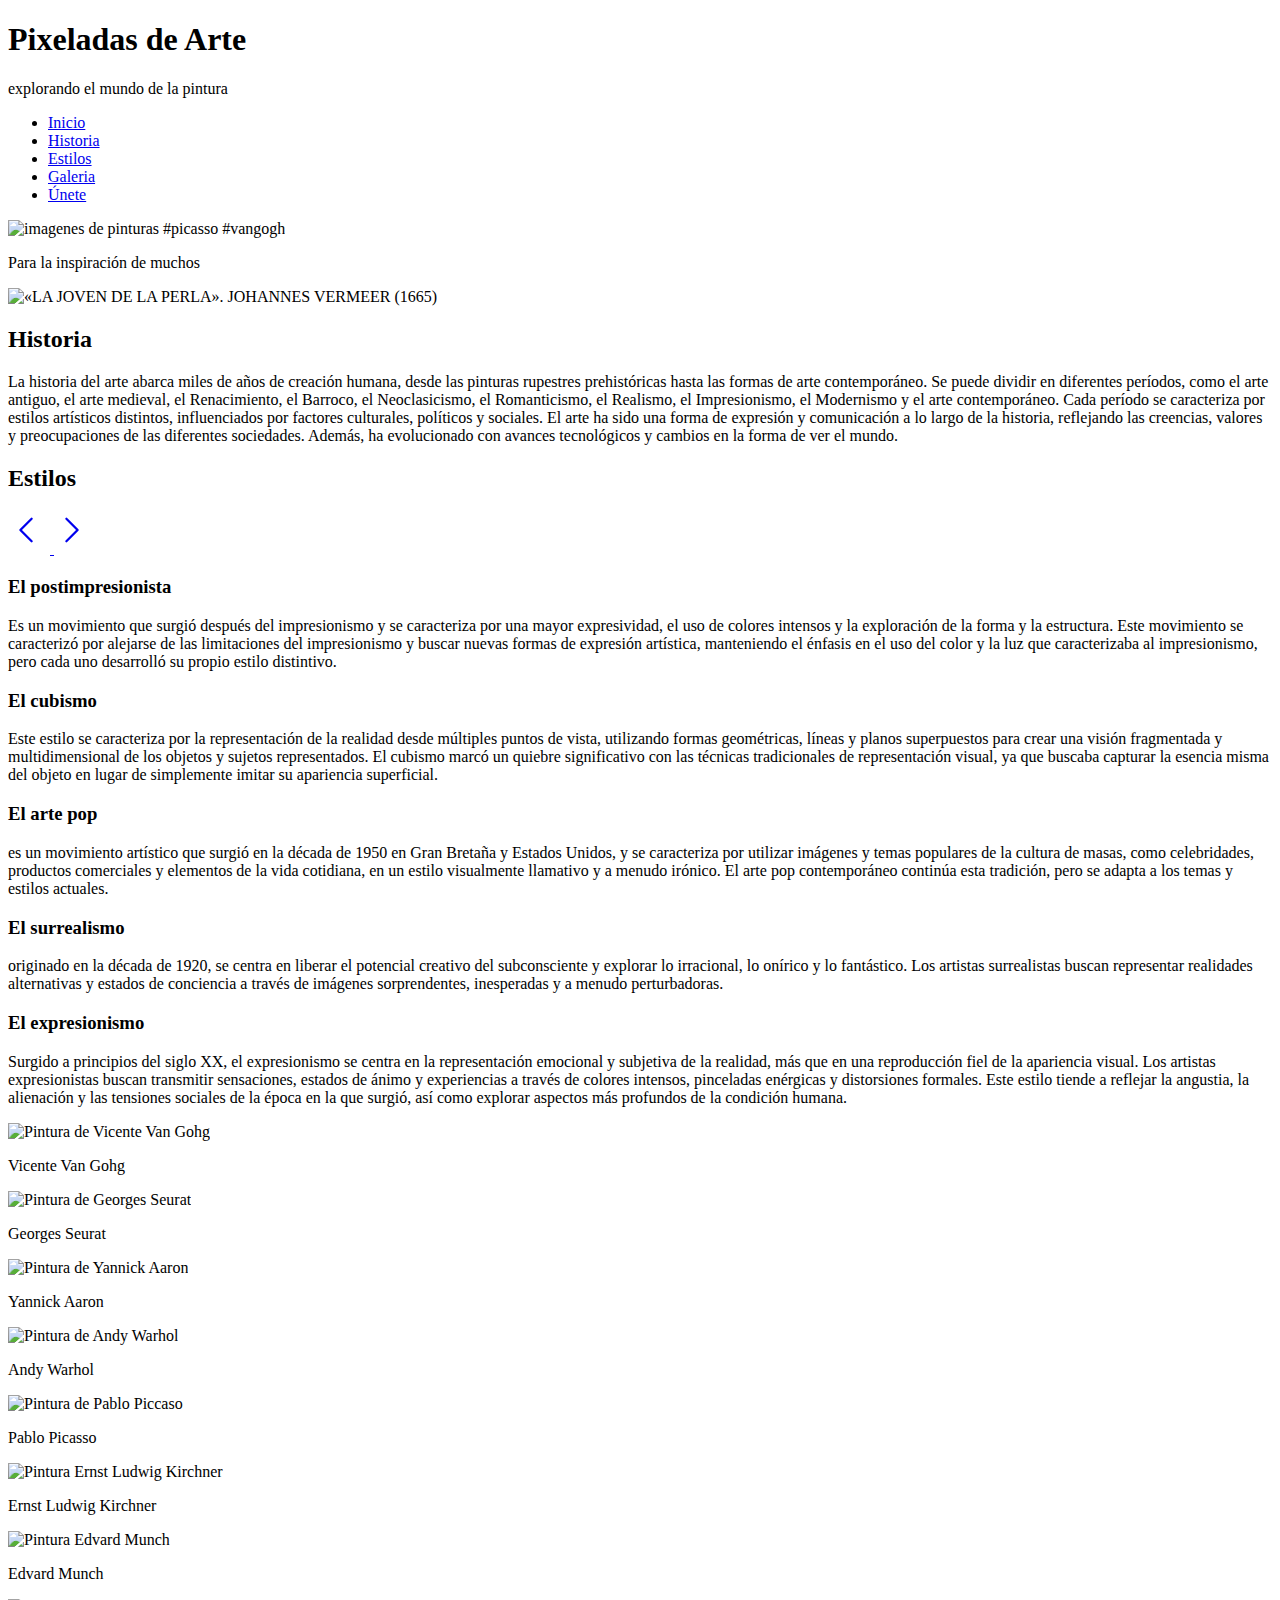
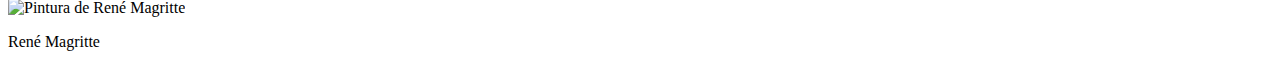
==== index.html @ f4a7b66a "Add files via upload" ====
<!DOCTYPE html>
<html lang="es">
	<head>
		<meta charset="UTF-8" />
		<meta name="viewport" content="width=device-width, initial-scale=1.0" />
		<title>Pixeladas de arte</title>
	</head>
	<body>
		<header id="inicio">
			<h1>Pixeladas de Arte</h1>
			<p>explorando el mundo de la pintura</p>

			<nav class="menu">
				<ul class="lista-menu">
					<li><a href="#inicio">Inicio</a></li>
					<li><a href="#history">Historia</a></li>
					<li><a href="#estilos">Estilos</a></li>
					<li><a href="#galeria_de_estilos">Galeria</a></li>
					<li class="login"><a href="login/index.html">Únete</a></li>
				</ul>
			</nav>

			<div class="hero">
				<img
					class="img-hero-header"
					src="imagenes/primer.img1.jpg"
					alt="imagenes de pinturas #picasso #vangogh"
				/>
				<div class="content-titulo-hero">
					<p class="titulo-hero-header">Para la inspiración de muchos</p>
				</div>
			</div>
		</header>
		<section id="history">
			<div class="content-img-history">
				<img
					class="img-history"
					src="imagenes/segunda.img12.jpg"
					alt="«LA JOVEN DE LA PERLA». JOHANNES VERMEER (1665)"
				/>
			</div>
			<div class="content-history">
				<h2>Historia</h2>
				<p>
					La historia del arte abarca miles de años de creación humana, desde
					las pinturas rupestres prehistóricas hasta las formas de arte
					contemporáneo. Se puede dividir en diferentes períodos, como el arte
					antiguo, el arte medieval, el Renacimiento, el Barroco, el
					Neoclasicismo, el Romanticismo, el Realismo, el Impresionismo, el
					Modernismo y el arte contemporáneo. Cada período se caracteriza por
					estilos artísticos distintos, influenciados por factores culturales,
					políticos y sociales. El arte ha sido una forma de expresión y
					comunicación a lo largo de la historia, reflejando las creencias,
					valores y preocupaciones de las diferentes sociedades. Además, ha
					evolucionado con avances tecnológicos y cambios en la forma de ver el
					mundo.
				</p>
			</div>
		</section>
		<main>
			<section id="estilos">
				<div class="content-h2-estilos">
					<h2>Estilos</h2>
				</div>
				<div class="content-carrusel">
					<a href="#" class="left-arrow">
						<svg
							xmlns="http://www.w3.org/2000/svg"
							viewBox="0 0 28 28"
							fill="currentColor"
							style="width: 42px; height: 42px"
						>
							<path
								fill-rule="evenodd"
								d="M7.72 12.53a.75.75 0 0 1 0-1.06l7.5-7.5a.75.75 0 1 1 1.06 1.06L9.31 12l6.97 6.97a.75.75 0 1 1-1.06 1.06l-7.5-7.5Z"
								clip-rule="evenodd"
							/>
						</svg>
					</a>
					<a href="#" class="right-arrow">
						<svg
							xmlns="http://www.w3.org/2000/svg"
							viewBox="0 0 28 28"
							fill="currentColor"
							style="width: 42px; height: 42px"
						>
							<path
								fill-rule="evenodd"
								d="M16.28 11.47a.75.75 0 0 1 0 1.06l-7.5 7.5a.75.75 0 0 1-1.06-1.06L14.69 12 7.72 5.03a.75.75 0 0 1 1.06-1.06l7.5 7.5Z"
								clip-rule="evenodd"
							/>
						</svg>
					</a>
					<div id="carrusel">
						<div class="carrusel">
							<div class="content-article" id="0">
								<article>
									<h3>El postimpresionista</h3>
									<p>
										Es un movimiento que surgió después del impresionismo y se
										caracteriza por una mayor expresividad, el uso de colores
										intensos y la exploración de la forma y la estructura. Este
										movimiento se caracterizó por alejarse de las limitaciones
										del impresionismo y buscar nuevas formas de expresión
										artística, manteniendo el énfasis en el uso del color y la
										luz que caracterizaba al impresionismo, pero cada uno
										desarrolló su propio estilo distintivo.
									</p>
								</article>
							</div>
							<div class="content-article" id="1">
								<article>
									<h3>El cubismo</h3>
									<p>
										Este estilo se caracteriza por la representación de la
										realidad desde múltiples puntos de vista, utilizando formas
										geométricas, líneas y planos superpuestos para crear una
										visión fragmentada y multidimensional de los objetos y
										sujetos representados. El cubismo marcó un quiebre
										significativo con las técnicas tradicionales de
										representación visual, ya que buscaba capturar la esencia
										misma del objeto en lugar de simplemente imitar su
										apariencia superficial.
									</p>
								</article>
							</div>
							<div class="content-article" id="2">
								<article>
									<h3>El arte pop</h3>
									<p>
										es un movimiento artístico que surgió en la década de 1950
										en Gran Bretaña y Estados Unidos, y se caracteriza por
										utilizar imágenes y temas populares de la cultura de masas,
										como celebridades, productos comerciales y elementos de la
										vida cotidiana, en un estilo visualmente llamativo y a
										menudo irónico. El arte pop contemporáneo continúa esta
										tradición, pero se adapta a los temas y estilos actuales.
									</p>
								</article>
							</div>
							<div class="content-article" id="3">
								<article>
									<h3>El surrealismo</h3>
									<p>
										originado en la década de 1920, se centra en liberar el
										potencial creativo del subconsciente y explorar lo
										irracional, lo onírico y lo fantástico. Los artistas
										surrealistas buscan representar realidades alternativas y
										estados de conciencia a través de imágenes sorprendentes,
										inesperadas y a menudo perturbadoras.
									</p>
								</article>
							</div>
							<div class="content-article" id="4">
								<article>
									<h3>El expresionismo</h3>
									<p>
										Surgido a principios del siglo XX, el expresionismo se
										centra en la representación emocional y subjetiva de la
										realidad, más que en una reproducción fiel de la apariencia
										visual. Los artistas expresionistas buscan transmitir
										sensaciones, estados de ánimo y experiencias a través de
										colores intensos, pinceladas enérgicas y distorsiones
										formales. Este estilo tiende a reflejar la angustia, la
										alienación y las tensiones sociales de la época en la que
										surgió, así como explorar aspectos más profundos de la
										condición humana.
									</p>
								</article>
							</div>
						</div>
					</div>
				</div>
			</section>
			<section id="galeria_de_estilos">
				<div>
					<img
						src="imagenes/tercera.img1.jpg"
						alt="Pintura de Vicente Van Gohg"
					/>
					<p>Vicente Van Gohg</p>
				</div>
				<div>
					<img
						src="imagenes/tercera.img3.jpg"
						alt="Pintura de Georges Seurat"
					/>
					<p>Georges Seurat</p>
				</div>
				<div>
					<img src="imagenes/tercera.img5.jpg" alt="Pintura de Yannick Aaron" />
					<p>Yannick Aaron</p>
				</div>
				<div>
					<img src="imagenes/tercera.img6.jpg" alt="Pintura de Andy Warhol" />
					<p>Andy Warhol</p>
				</div>
				<div>
					<img src="imagenes/tercera.img7.jpg" alt="Pintura de Pablo Piccaso" />
					<p>Pablo Picasso</p>
				</div>
				<div>
					<img
						src="imagenes/tercera.img8.jpg"
						alt="Pintura Ernst Ludwig Kirchner"
					/>
					<p>Ernst Ludwig Kirchner</p>
				</div>
				<div>
					<img src="imagenes/tercera.img9.jpg" alt="Pintura Edvard Munch" />
					<p>Edvard Munch</p>
				</div>
				<div>
					<img
						src="imagenes/tercera.img10.jpg"
						alt="Pintura de René Magritte"
					/>
					<p>René Magritte</p>
				</div>
			</section>
		</main>
		<script src="https://code.jquery.com/jquery-3.2.1.js"></script>
		<script src="./carrusel.js"></script>
	</body>
</html>
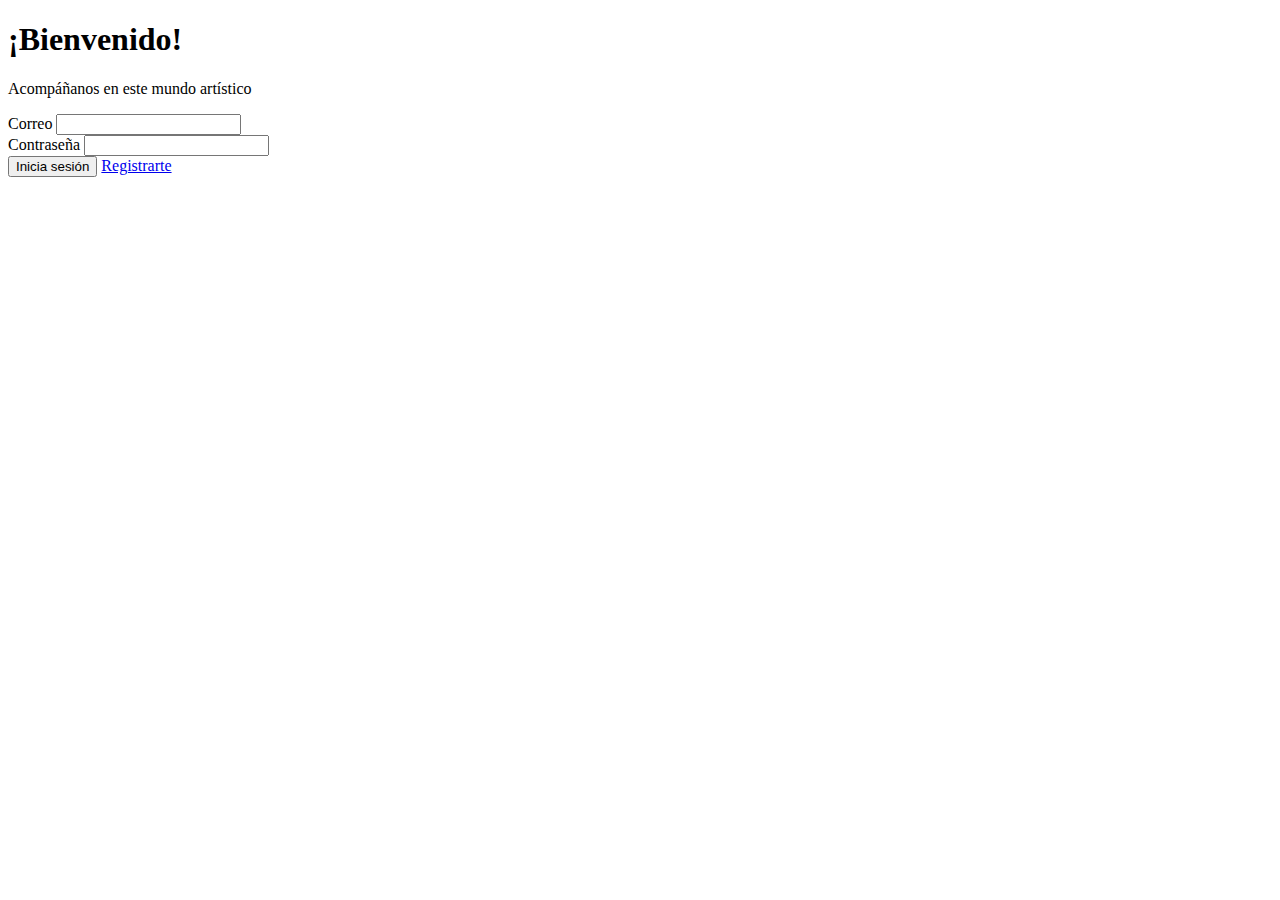
==== commit 6a5fea12: "Add files via upload" ====
--- a/index.html
+++ b/index.html
@@ -1,225 +1,26 @@
 <!DOCTYPE html>
 <html lang="es">
-	<head>
-		<meta charset="UTF-8" />
-		<meta name="viewport" content="width=device-width, initial-scale=1.0" />
-		<title>Pixeladas de arte</title>
-	</head>
-	<body>
-		<header id="inicio">
-			<h1>Pixeladas de Arte</h1>
-			<p>explorando el mundo de la pintura</p>
-
-			<nav class="menu">
-				<ul class="lista-menu">
-					<li><a href="#inicio">Inicio</a></li>
-					<li><a href="#history">Historia</a></li>
-					<li><a href="#estilos">Estilos</a></li>
-					<li><a href="#galeria_de_estilos">Galeria</a></li>
-					<li class="login"><a href="login/index.html">Únete</a></li>
-				</ul>
-			</nav>
-
-			<div class="hero">
-				<img
-					class="img-hero-header"
-					src="imagenes/primer.img1.jpg"
-					alt="imagenes de pinturas #picasso #vangogh"
-				/>
-				<div class="content-titulo-hero">
-					<p class="titulo-hero-header">Para la inspiración de muchos</p>
-				</div>
-			</div>
-		</header>
-		<section id="history">
-			<div class="content-img-history">
-				<img
-					class="img-history"
-					src="imagenes/segunda.img12.jpg"
-					alt="«LA JOVEN DE LA PERLA». JOHANNES VERMEER (1665)"
-				/>
-			</div>
-			<div class="content-history">
-				<h2>Historia</h2>
-				<p>
-					La historia del arte abarca miles de años de creación humana, desde
-					las pinturas rupestres prehistóricas hasta las formas de arte
-					contemporáneo. Se puede dividir en diferentes períodos, como el arte
-					antiguo, el arte medieval, el Renacimiento, el Barroco, el
-					Neoclasicismo, el Romanticismo, el Realismo, el Impresionismo, el
-					Modernismo y el arte contemporáneo. Cada período se caracteriza por
-					estilos artísticos distintos, influenciados por factores culturales,
-					políticos y sociales. El arte ha sido una forma de expresión y
-					comunicación a lo largo de la historia, reflejando las creencias,
-					valores y preocupaciones de las diferentes sociedades. Además, ha
-					evolucionado con avances tecnológicos y cambios en la forma de ver el
-					mundo.
-				</p>
-			</div>
-		</section>
-		<main>
-			<section id="estilos">
-				<div class="content-h2-estilos">
-					<h2>Estilos</h2>
-				</div>
-				<div class="content-carrusel">
-					<a href="#" class="left-arrow">
-						<svg
-							xmlns="http://www.w3.org/2000/svg"
-							viewBox="0 0 28 28"
-							fill="currentColor"
-							style="width: 42px; height: 42px"
-						>
-							<path
-								fill-rule="evenodd"
-								d="M7.72 12.53a.75.75 0 0 1 0-1.06l7.5-7.5a.75.75 0 1 1 1.06 1.06L9.31 12l6.97 6.97a.75.75 0 1 1-1.06 1.06l-7.5-7.5Z"
-								clip-rule="evenodd"
-							/>
-						</svg>
-					</a>
-					<a href="#" class="right-arrow">
-						<svg
-							xmlns="http://www.w3.org/2000/svg"
-							viewBox="0 0 28 28"
-							fill="currentColor"
-							style="width: 42px; height: 42px"
-						>
-							<path
-								fill-rule="evenodd"
-								d="M16.28 11.47a.75.75 0 0 1 0 1.06l-7.5 7.5a.75.75 0 0 1-1.06-1.06L14.69 12 7.72 5.03a.75.75 0 0 1 1.06-1.06l7.5 7.5Z"
-								clip-rule="evenodd"
-							/>
-						</svg>
-					</a>
-					<div id="carrusel">
-						<div class="carrusel">
-							<div class="content-article" id="0">
-								<article>
-									<h3>El postimpresionista</h3>
-									<p>
-										Es un movimiento que surgió después del impresionismo y se
-										caracteriza por una mayor expresividad, el uso de colores
-										intensos y la exploración de la forma y la estructura. Este
-										movimiento se caracterizó por alejarse de las limitaciones
-										del impresionismo y buscar nuevas formas de expresión
-										artística, manteniendo el énfasis en el uso del color y la
-										luz que caracterizaba al impresionismo, pero cada uno
-										desarrolló su propio estilo distintivo.
-									</p>
-								</article>
-							</div>
-							<div class="content-article" id="1">
-								<article>
-									<h3>El cubismo</h3>
-									<p>
-										Este estilo se caracteriza por la representación de la
-										realidad desde múltiples puntos de vista, utilizando formas
-										geométricas, líneas y planos superpuestos para crear una
-										visión fragmentada y multidimensional de los objetos y
-										sujetos representados. El cubismo marcó un quiebre
-										significativo con las técnicas tradicionales de
-										representación visual, ya que buscaba capturar la esencia
-										misma del objeto en lugar de simplemente imitar su
-										apariencia superficial.
-									</p>
-								</article>
-							</div>
-							<div class="content-article" id="2">
-								<article>
-									<h3>El arte pop</h3>
-									<p>
-										es un movimiento artístico que surgió en la década de 1950
-										en Gran Bretaña y Estados Unidos, y se caracteriza por
-										utilizar imágenes y temas populares de la cultura de masas,
-										como celebridades, productos comerciales y elementos de la
-										vida cotidiana, en un estilo visualmente llamativo y a
-										menudo irónico. El arte pop contemporáneo continúa esta
-										tradición, pero se adapta a los temas y estilos actuales.
-									</p>
-								</article>
-							</div>
-							<div class="content-article" id="3">
-								<article>
-									<h3>El surrealismo</h3>
-									<p>
-										originado en la década de 1920, se centra en liberar el
-										potencial creativo del subconsciente y explorar lo
-										irracional, lo onírico y lo fantástico. Los artistas
-										surrealistas buscan representar realidades alternativas y
-										estados de conciencia a través de imágenes sorprendentes,
-										inesperadas y a menudo perturbadoras.
-									</p>
-								</article>
-							</div>
-							<div class="content-article" id="4">
-								<article>
-									<h3>El expresionismo</h3>
-									<p>
-										Surgido a principios del siglo XX, el expresionismo se
-										centra en la representación emocional y subjetiva de la
-										realidad, más que en una reproducción fiel de la apariencia
-										visual. Los artistas expresionistas buscan transmitir
-										sensaciones, estados de ánimo y experiencias a través de
-										colores intensos, pinceladas enérgicas y distorsiones
-										formales. Este estilo tiende a reflejar la angustia, la
-										alienación y las tensiones sociales de la época en la que
-										surgió, así como explorar aspectos más profundos de la
-										condición humana.
-									</p>
-								</article>
-							</div>
-						</div>
-					</div>
-				</div>
-			</section>
-			<section id="galeria_de_estilos">
-				<div>
-					<img
-						src="imagenes/tercera.img1.jpg"
-						alt="Pintura de Vicente Van Gohg"
-					/>
-					<p>Vicente Van Gohg</p>
-				</div>
-				<div>
-					<img
-						src="imagenes/tercera.img3.jpg"
-						alt="Pintura de Georges Seurat"
-					/>
-					<p>Georges Seurat</p>
-				</div>
-				<div>
-					<img src="imagenes/tercera.img5.jpg" alt="Pintura de Yannick Aaron" />
-					<p>Yannick Aaron</p>
-				</div>
-				<div>
-					<img src="imagenes/tercera.img6.jpg" alt="Pintura de Andy Warhol" />
-					<p>Andy Warhol</p>
-				</div>
-				<div>
-					<img src="imagenes/tercera.img7.jpg" alt="Pintura de Pablo Piccaso" />
-					<p>Pablo Picasso</p>
-				</div>
-				<div>
-					<img
-						src="imagenes/tercera.img8.jpg"
-						alt="Pintura Ernst Ludwig Kirchner"
-					/>
-					<p>Ernst Ludwig Kirchner</p>
-				</div>
-				<div>
-					<img src="imagenes/tercera.img9.jpg" alt="Pintura Edvard Munch" />
-					<p>Edvard Munch</p>
-				</div>
-				<div>
-					<img
-						src="imagenes/tercera.img10.jpg"
-						alt="Pintura de René Magritte"
-					/>
-					<p>René Magritte</p>
-				</div>
-			</section>
-		</main>
-		<script src="https://code.jquery.com/jquery-3.2.1.js"></script>
-		<script src="./carrusel.js"></script>
-	</body>
+  <head>
+    <meta charset="UTF-8" />
+    <meta name="viewport" content="width=device-width, initial-scale=1.0" />
+    <title>Login</title>
+  </head>
+  <body>
+    <form>
+      <div>
+        <h1>¡Bienvenido!</h1>
+        <p>Acompáñanos en este mundo artístico</p>
+      </div>
+      <div>
+        <label for="email">Correo</label>
+        <input id="email" type="email" required />
+      </div>
+      <div>
+        <label for="password">Contraseña</label>
+        <input id="password" type="password" pattern="[a-z0-5]{8,}" required />
+      </div>
+      <button type="submit">Inicia sesión</button>
+      <a href="../registro/index.html">Registrarte</a>
+    </form>
+  </body>
 </html>
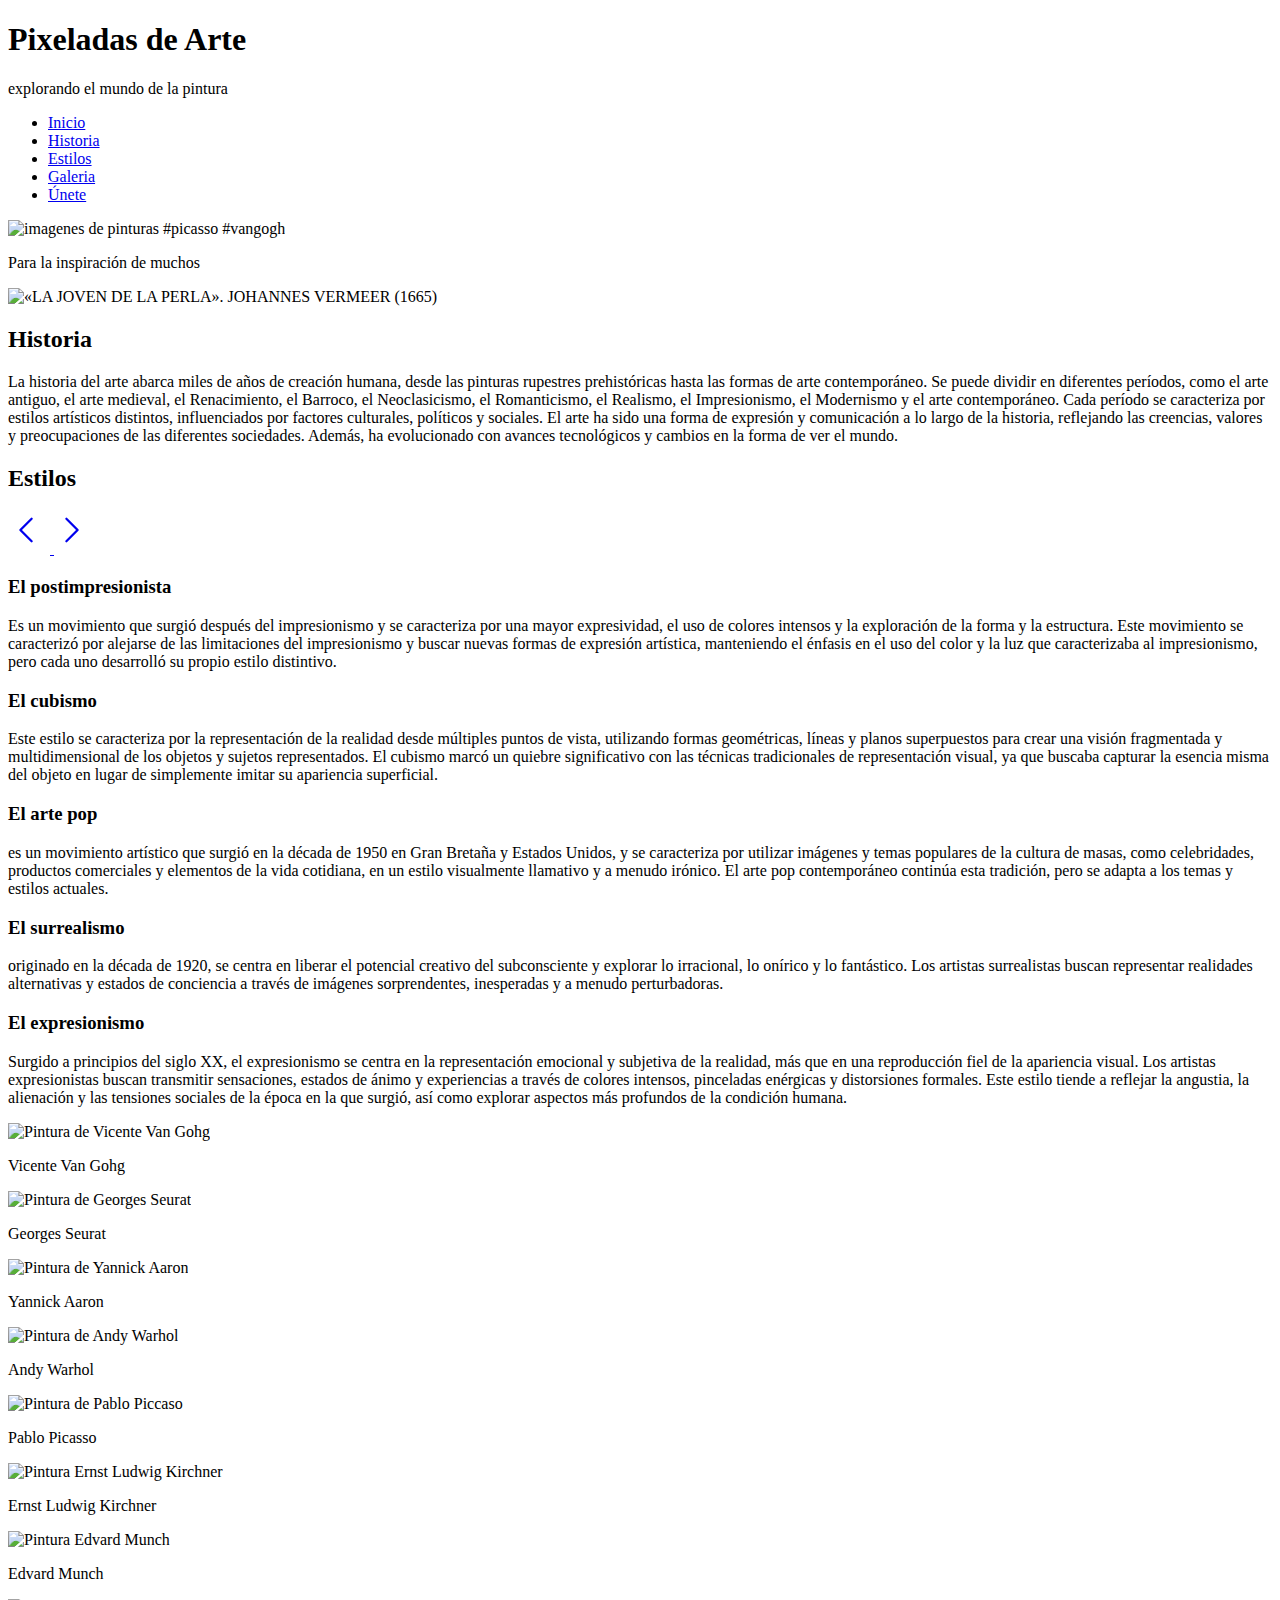
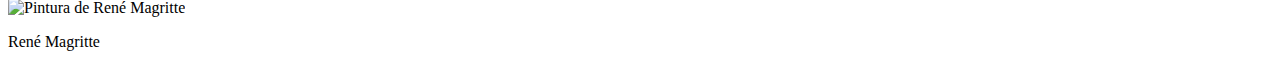
==== commit e6d4b2fb: "Add files via upload" ====
--- a/index.html
+++ b/index.html
@@ -1,26 +1,225 @@
 <!DOCTYPE html>
 <html lang="es">
-  <head>
-    <meta charset="UTF-8" />
-    <meta name="viewport" content="width=device-width, initial-scale=1.0" />
-    <title>Login</title>
-  </head>
-  <body>
-    <form>
-      <div>
-        <h1>¡Bienvenido!</h1>
-        <p>Acompáñanos en este mundo artístico</p>
-      </div>
-      <div>
-        <label for="email">Correo</label>
-        <input id="email" type="email" required />
-      </div>
-      <div>
-        <label for="password">Contraseña</label>
-        <input id="password" type="password" pattern="[a-z0-5]{8,}" required />
-      </div>
-      <button type="submit">Inicia sesión</button>
-      <a href="../registro/index.html">Registrarte</a>
-    </form>
-  </body>
+	<head>
+		<meta charset="UTF-8" />
+		<meta name="viewport" content="width=device-width, initial-scale=1.0" />
+		<title>Pixeladas de arte</title>
+	</head>
+	<body>
+		<header id="inicio">
+			<h1>Pixeladas de Arte</h1>
+			<p>explorando el mundo de la pintura</p>
+
+			<nav class="menu">
+				<ul class="lista-menu">
+					<li><a href="#inicio">Inicio</a></li>
+					<li><a href="#history">Historia</a></li>
+					<li><a href="#estilos">Estilos</a></li>
+					<li><a href="#galeria_de_estilos">Galeria</a></li>
+					<li class="login"><a href="login/index.html">Únete</a></li>
+				</ul>
+			</nav>
+
+			<div class="hero">
+				<img
+					class="img-hero-header"
+					src="imagenes/primer.img1.jpg"
+					alt="imagenes de pinturas #picasso #vangogh"
+				/>
+				<div class="content-titulo-hero">
+					<p class="titulo-hero-header">Para la inspiración de muchos</p>
+				</div>
+			</div>
+		</header>
+		<section id="history">
+			<div class="content-img-history">
+				<img
+					class="img-history"
+					src="imagenes/segunda.img12.jpg"
+					alt="«LA JOVEN DE LA PERLA». JOHANNES VERMEER (1665)"
+				/>
+			</div>
+			<div class="content-history">
+				<h2>Historia</h2>
+				<p>
+					La historia del arte abarca miles de años de creación humana, desde
+					las pinturas rupestres prehistóricas hasta las formas de arte
+					contemporáneo. Se puede dividir en diferentes períodos, como el arte
+					antiguo, el arte medieval, el Renacimiento, el Barroco, el
+					Neoclasicismo, el Romanticismo, el Realismo, el Impresionismo, el
+					Modernismo y el arte contemporáneo. Cada período se caracteriza por
+					estilos artísticos distintos, influenciados por factores culturales,
+					políticos y sociales. El arte ha sido una forma de expresión y
+					comunicación a lo largo de la historia, reflejando las creencias,
+					valores y preocupaciones de las diferentes sociedades. Además, ha
+					evolucionado con avances tecnológicos y cambios en la forma de ver el
+					mundo.
+				</p>
+			</div>
+		</section>
+		<main>
+			<section id="estilos">
+				<div class="content-h2-estilos">
+					<h2>Estilos</h2>
+				</div>
+				<div class="content-carrusel">
+					<a href="#" class="left-arrow">
+						<svg
+							xmlns="http://www.w3.org/2000/svg"
+							viewBox="0 0 28 28"
+							fill="currentColor"
+							style="width: 42px; height: 42px"
+						>
+							<path
+								fill-rule="evenodd"
+								d="M7.72 12.53a.75.75 0 0 1 0-1.06l7.5-7.5a.75.75 0 1 1 1.06 1.06L9.31 12l6.97 6.97a.75.75 0 1 1-1.06 1.06l-7.5-7.5Z"
+								clip-rule="evenodd"
+							/>
+						</svg>
+					</a>
+					<a href="#" class="right-arrow">
+						<svg
+							xmlns="http://www.w3.org/2000/svg"
+							viewBox="0 0 28 28"
+							fill="currentColor"
+							style="width: 42px; height: 42px"
+						>
+							<path
+								fill-rule="evenodd"
+								d="M16.28 11.47a.75.75 0 0 1 0 1.06l-7.5 7.5a.75.75 0 0 1-1.06-1.06L14.69 12 7.72 5.03a.75.75 0 0 1 1.06-1.06l7.5 7.5Z"
+								clip-rule="evenodd"
+							/>
+						</svg>
+					</a>
+					<div id="carrusel">
+						<div class="carrusel">
+							<div class="content-article" id="0">
+								<article>
+									<h3>El postimpresionista</h3>
+									<p>
+										Es un movimiento que surgió después del impresionismo y se
+										caracteriza por una mayor expresividad, el uso de colores
+										intensos y la exploración de la forma y la estructura. Este
+										movimiento se caracterizó por alejarse de las limitaciones
+										del impresionismo y buscar nuevas formas de expresión
+										artística, manteniendo el énfasis en el uso del color y la
+										luz que caracterizaba al impresionismo, pero cada uno
+										desarrolló su propio estilo distintivo.
+									</p>
+								</article>
+							</div>
+							<div class="content-article" id="1">
+								<article>
+									<h3>El cubismo</h3>
+									<p>
+										Este estilo se caracteriza por la representación de la
+										realidad desde múltiples puntos de vista, utilizando formas
+										geométricas, líneas y planos superpuestos para crear una
+										visión fragmentada y multidimensional de los objetos y
+										sujetos representados. El cubismo marcó un quiebre
+										significativo con las técnicas tradicionales de
+										representación visual, ya que buscaba capturar la esencia
+										misma del objeto en lugar de simplemente imitar su
+										apariencia superficial.
+									</p>
+								</article>
+							</div>
+							<div class="content-article" id="2">
+								<article>
+									<h3>El arte pop</h3>
+									<p>
+										es un movimiento artístico que surgió en la década de 1950
+										en Gran Bretaña y Estados Unidos, y se caracteriza por
+										utilizar imágenes y temas populares de la cultura de masas,
+										como celebridades, productos comerciales y elementos de la
+										vida cotidiana, en un estilo visualmente llamativo y a
+										menudo irónico. El arte pop contemporáneo continúa esta
+										tradición, pero se adapta a los temas y estilos actuales.
+									</p>
+								</article>
+							</div>
+							<div class="content-article" id="3">
+								<article>
+									<h3>El surrealismo</h3>
+									<p>
+										originado en la década de 1920, se centra en liberar el
+										potencial creativo del subconsciente y explorar lo
+										irracional, lo onírico y lo fantástico. Los artistas
+										surrealistas buscan representar realidades alternativas y
+										estados de conciencia a través de imágenes sorprendentes,
+										inesperadas y a menudo perturbadoras.
+									</p>
+								</article>
+							</div>
+							<div class="content-article" id="4">
+								<article>
+									<h3>El expresionismo</h3>
+									<p>
+										Surgido a principios del siglo XX, el expresionismo se
+										centra en la representación emocional y subjetiva de la
+										realidad, más que en una reproducción fiel de la apariencia
+										visual. Los artistas expresionistas buscan transmitir
+										sensaciones, estados de ánimo y experiencias a través de
+										colores intensos, pinceladas enérgicas y distorsiones
+										formales. Este estilo tiende a reflejar la angustia, la
+										alienación y las tensiones sociales de la época en la que
+										surgió, así como explorar aspectos más profundos de la
+										condición humana.
+									</p>
+								</article>
+							</div>
+						</div>
+					</div>
+				</div>
+			</section>
+			<section id="galeria_de_estilos">
+				<div>
+					<img
+						src="imagenes/tercera.img1.jpg"
+						alt="Pintura de Vicente Van Gohg"
+					/>
+					<p>Vicente Van Gohg</p>
+				</div>
+				<div>
+					<img
+						src="imagenes/tercera.img3.jpg"
+						alt="Pintura de Georges Seurat"
+					/>
+					<p>Georges Seurat</p>
+				</div>
+				<div>
+					<img src="imagenes/tercera.img5.jpg" alt="Pintura de Yannick Aaron" />
+					<p>Yannick Aaron</p>
+				</div>
+				<div>
+					<img src="imagenes/tercera.img6.jpg" alt="Pintura de Andy Warhol" />
+					<p>Andy Warhol</p>
+				</div>
+				<div>
+					<img src="imagenes/tercera.img7.jpg" alt="Pintura de Pablo Piccaso" />
+					<p>Pablo Picasso</p>
+				</div>
+				<div>
+					<img
+						src="imagenes/tercera.img8.jpg"
+						alt="Pintura Ernst Ludwig Kirchner"
+					/>
+					<p>Ernst Ludwig Kirchner</p>
+				</div>
+				<div>
+					<img src="imagenes/tercera.img9.jpg" alt="Pintura Edvard Munch" />
+					<p>Edvard Munch</p>
+				</div>
+				<div>
+					<img
+						src="imagenes/tercera.img10.jpg"
+						alt="Pintura de René Magritte"
+					/>
+					<p>René Magritte</p>
+				</div>
+			</section>
+		</main>
+		<script src="https://code.jquery.com/jquery-3.2.1.js"></script>
+		<script src="./carrusel.js"></script>
+	</body>
 </html>
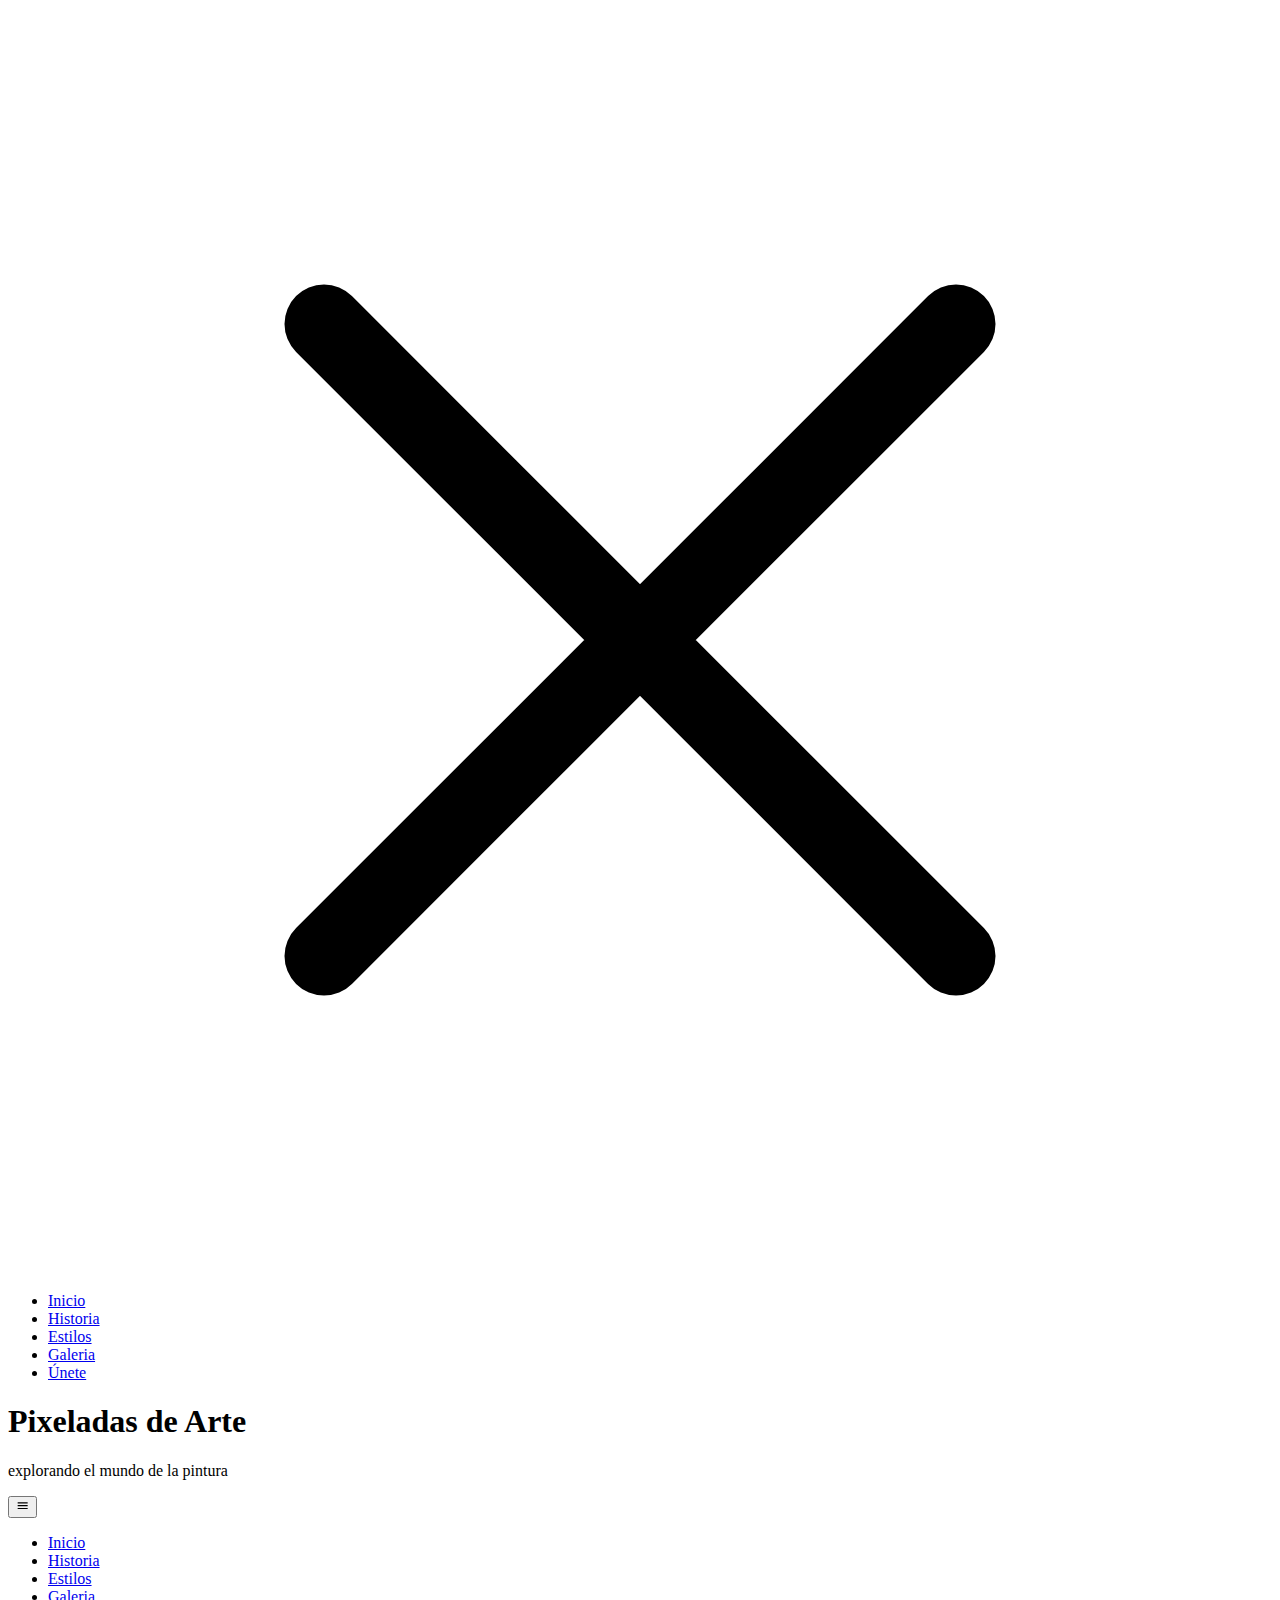
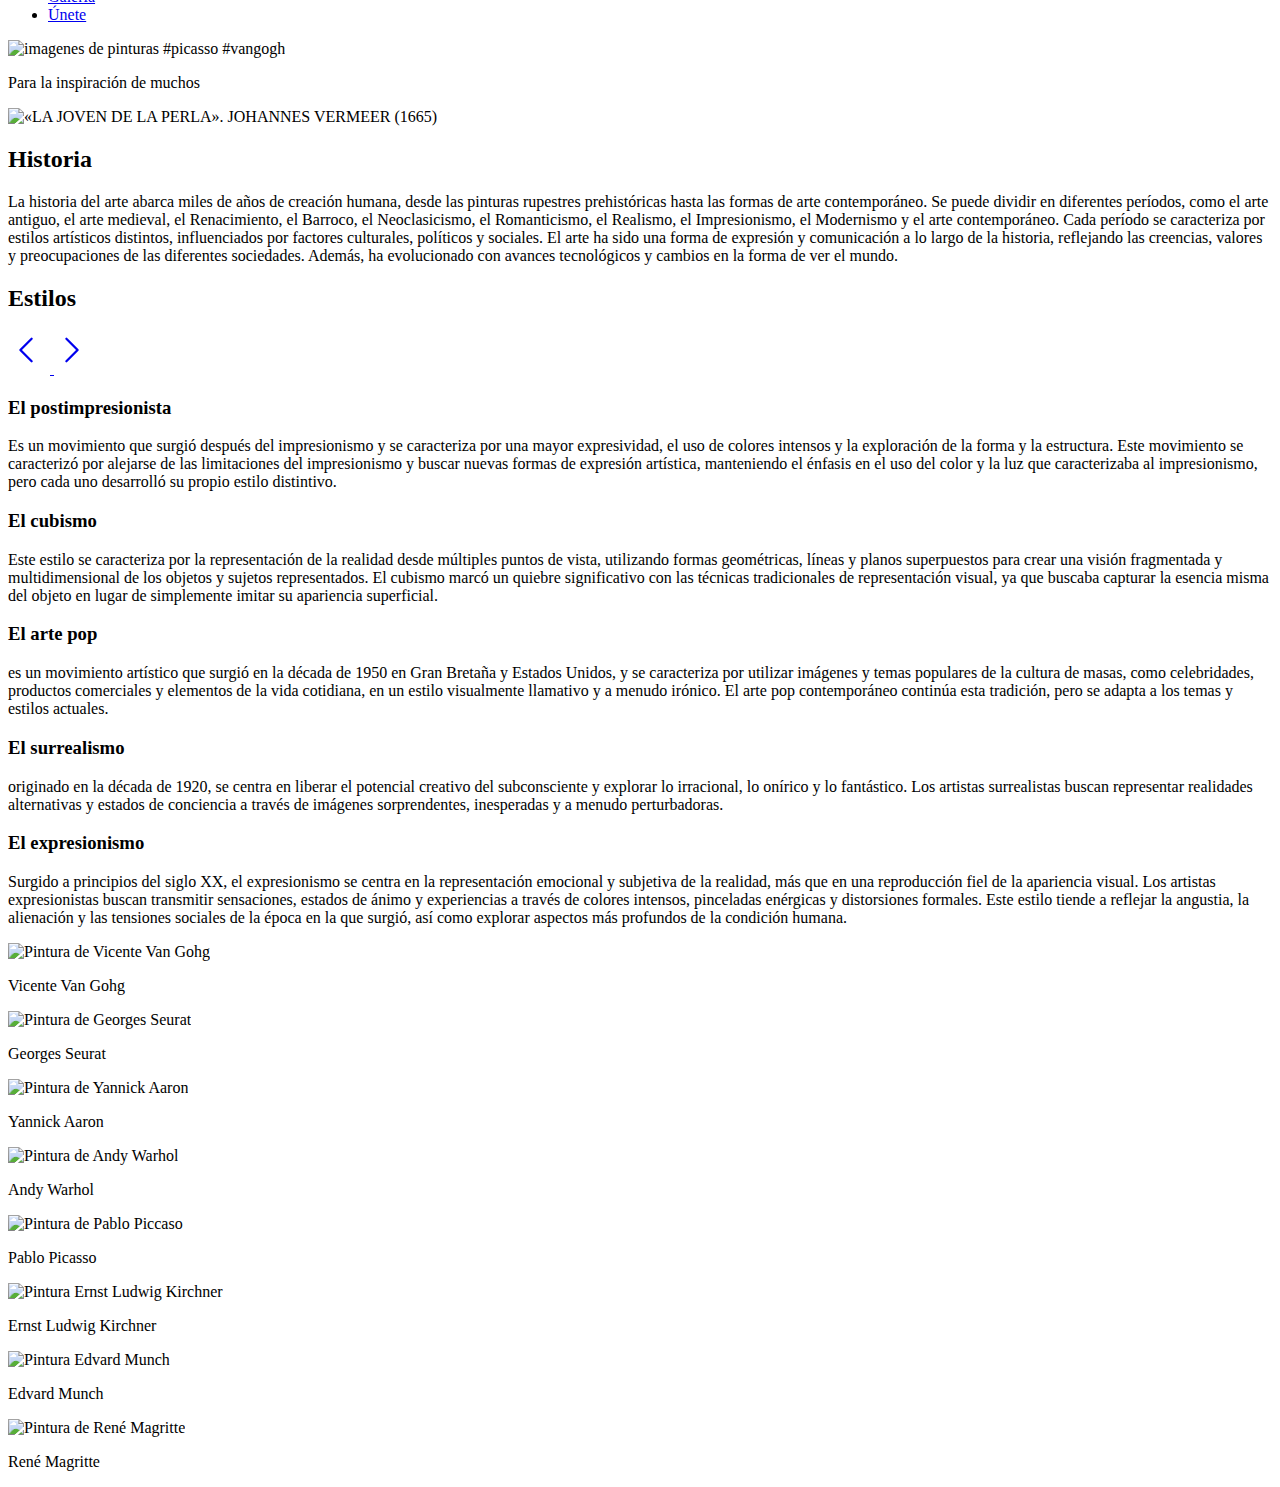
==== commit bbfd9936: "Update index.html" ====
--- a/index.html
+++ b/index.html
@@ -3,14 +3,60 @@
 	<head>
 		<meta charset="UTF-8" />
 		<meta name="viewport" content="width=device-width, initial-scale=1.0" />
+		<link href="style.css" rel="stylesheet" />
 		<title>Pixeladas de arte</title>
 	</head>
-	<body>
+	<body x-data="{ open: false }">
+		<div
+			class="drawer-fondo"
+			@click="open = false"
+			x-show="open"
+			x-transition
+		></div>
+		<div class="drawer" x-show="open" x-transition>
+			<svg
+				class="close"
+				@click="open = false"
+				xmlns="http://www.w3.org/2000/svg"
+				fill="none"
+				viewBox="0 0 24 24"
+				stroke-width="1.5"
+				stroke="currentColor"
+				class="size-6"
+			>
+				<path
+					stroke-linecap="round"
+					stroke-linejoin="round"
+					d="M6 18 18 6M6 6l12 12"
+				/>
+			</svg>
+			<nav class="menu-drawer">
+				<ul class="lista-menu-drawer">
+					<li><a href="#inicio">Inicio</a></li>
+					<li><a href="#history">Historia</a></li>
+					<li><a href="#estilos">Estilos</a></li>
+					<li><a href="#galeria_de_estilos">Galeria</a></li>
+					<li class="login-drawer"><a href="login/index.html">Únete</a></li>
+				</ul>
+			</nav>
+		</div>
 		<header id="inicio">
-			<h1>Pixeladas de Arte</h1>
-			<p>explorando el mundo de la pintura</p>
-
-			<nav class="menu">
+			<div class="content-encabezado">
+				<h1>Pixeladas de Arte</h1>
+				<p>explorando el mundo de la pintura</p>
+				<div class="raya"></div>
+			</div>
+			<button class="btn-menu" @click="open = true">
+				<svg
+					xmlns="http://www.w3.org/2000/svg"
+					width="1em"
+					height="1em"
+					viewBox="0 0 24 24"
+				>
+					<path fill="#000000" d="M3 18v-2h18v2zm0-5v-2h18v2zm0-5V6h18v2z" />
+				</svg>
+			</button>
+			<nav class="menu" x-cloak>
 				<ul class="lista-menu">
 					<li><a href="#inicio">Inicio</a></li>
 					<li><a href="#history">Historia</a></li>
@@ -32,29 +78,32 @@
 			</div>
 		</header>
 		<section id="history">
-			<div class="content-img-history">
-				<img
-					class="img-history"
-					src="imagenes/segunda.img12.jpg"
-					alt="«LA JOVEN DE LA PERLA». JOHANNES VERMEER (1665)"
-				/>
-			</div>
-			<div class="content-history">
-				<h2>Historia</h2>
-				<p>
-					La historia del arte abarca miles de años de creación humana, desde
-					las pinturas rupestres prehistóricas hasta las formas de arte
-					contemporáneo. Se puede dividir en diferentes períodos, como el arte
-					antiguo, el arte medieval, el Renacimiento, el Barroco, el
-					Neoclasicismo, el Romanticismo, el Realismo, el Impresionismo, el
-					Modernismo y el arte contemporáneo. Cada período se caracteriza por
-					estilos artísticos distintos, influenciados por factores culturales,
-					políticos y sociales. El arte ha sido una forma de expresión y
-					comunicación a lo largo de la historia, reflejando las creencias,
-					valores y preocupaciones de las diferentes sociedades. Además, ha
-					evolucionado con avances tecnológicos y cambios en la forma de ver el
-					mundo.
-				</p>
+			<div class="content-wrapper">
+				<div class="content-img-history">
+					<img
+						class="img-history"
+						src="imagenes/segunda.img12.jpg"
+						alt="«LA JOVEN DE LA PERLA». JOHANNES VERMEER (1665)"
+					/>
+				</div>
+				<div class="content-history">
+					<h2>Historia</h2>
+					<div class="raya"></div>
+					<p>
+						La historia del arte abarca miles de años de creación humana, desde
+						las pinturas rupestres prehistóricas hasta las formas de arte
+						contemporáneo. Se puede dividir en diferentes períodos, como el arte
+						antiguo, el arte medieval, el Renacimiento, el Barroco, el
+						Neoclasicismo, el Romanticismo, el Realismo, el Impresionismo, el
+						Modernismo y el arte contemporáneo. Cada período se caracteriza por
+						estilos artísticos distintos, influenciados por factores culturales,
+						políticos y sociales. El arte ha sido una forma de expresión y
+						comunicación a lo largo de la historia, reflejando las creencias,
+						valores y preocupaciones de las diferentes sociedades. Además, ha
+						evolucionado con avances tecnológicos y cambios en la forma de ver
+						el mundo.
+					</p>
+				</div>
 			</div>
 		</section>
 		<main>
@@ -221,5 +270,9 @@
 		</main>
 		<script src="https://code.jquery.com/jquery-3.2.1.js"></script>
 		<script src="./carrusel.js"></script>
+		<script
+			defer
+			src="https://cdn.jsdelivr.net/npm/alpinejs@3.14.1/dist/cdn.min.js"
+		></script>
 	</body>
 </html>
